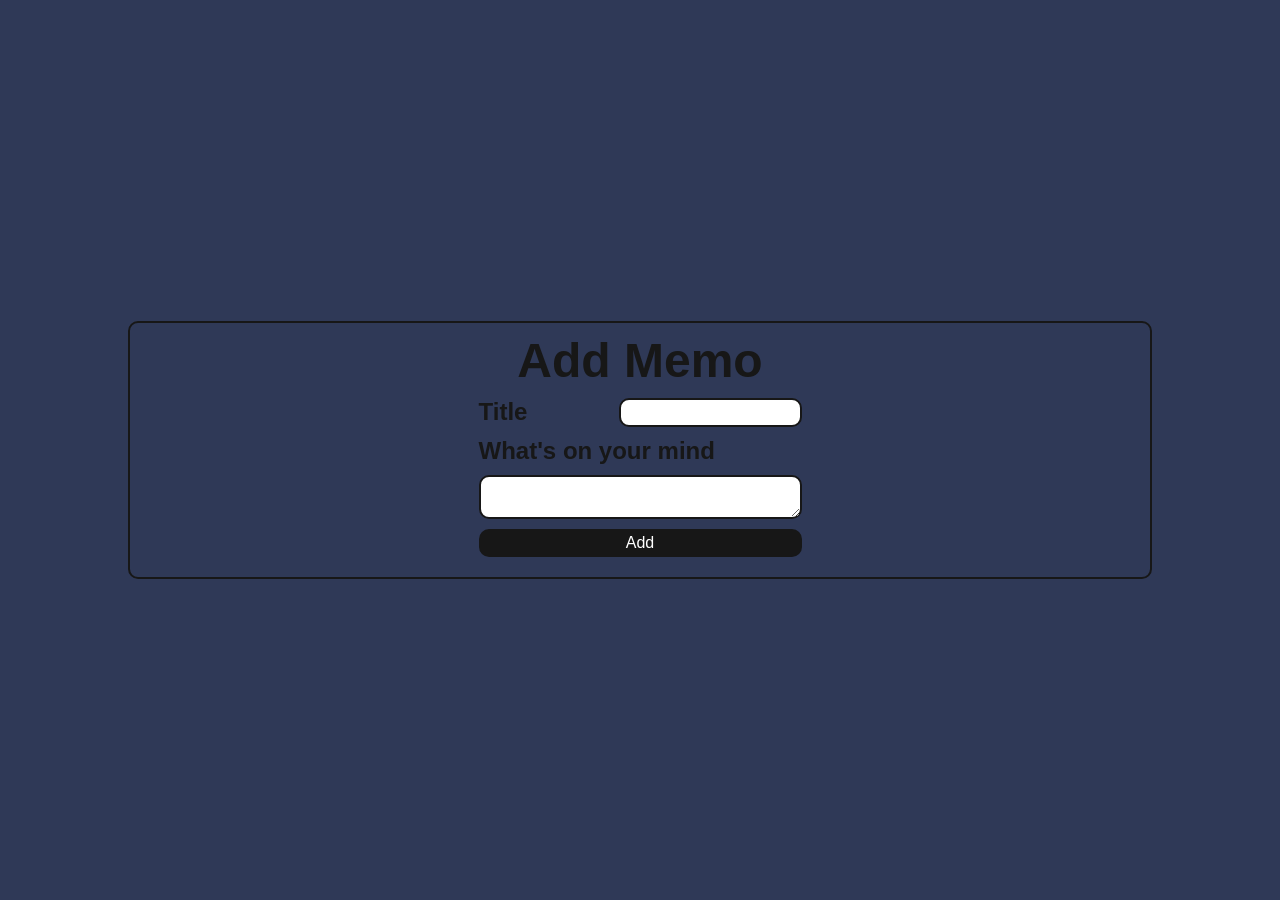
==== Login/Add-Memo/index.html @ bb3d822d "Add files via upload" ====
<!DOCTYPE html>
<html lang="en">
<head>
    <meta charset="UTF-8">
    <meta name="viewport" content="width=device-width, initial-scale=1.0">
    <title>Add Memo</title>
    <link rel="stylesheet" href="../assets/css/style.css">
    <link rel="stylesheet" href="./assets/css/style.css">
</head>
<body>
    <main>
        <h1>Add Memo</h1>
        <form action="">
            <div>
                <Label for="t">Title</Label>
                <input type="text" id="t" name="title">
            </div>
            <div>
                <Label for="tt">What's on your mind</Label>
                <textarea id="tt" name="txt"></textarea>
            </div>
            <input type="submit" value="Add">
        </form>
    </main>
    <script src="./assets/js/script.js"></script>
</body>
</html>
---- Login/assets/css/style.css ----
*{
    box-sizing: border-box;
    padding:0;
    margin:0;
}
html,body{
    height: 100%;
}
body{
    background-color: #2f3957;
    color:white;
    display: flex;
    justify-content: center;
    align-items: center;
}
body>main{
    width:80%;
    height: fit-content;
    padding:10px;
    padding-bottom: 20px;
    display: flex;
    flex-direction: column;
    justify-content: center;
    align-items: center;
    gap: 10px;
    font-size: 1.5em;
    /* background-color: yello`w; */
    border:2px solid #171717;
    border-radius: 10px;
    color:#171717;
    font-family: Arial, Helvetica, sans-serif;
}
body>main>h1{
}
body>main>form{
    display: flex;
    flex-direction: column;
    align-items: center;
    /* background-color: red; */
    gap:10px;
}
body>main>form>div{
    display: flex;
    gap:10px;
    justify-content: flex-start;
    width:fit-content;
    /* background-color: green; */
}
body>main>form>div>label{
    width:130px;
    font-weight: bold;
}
body>main>form>div>input{
    border-radius: 10px;
    border:2px solid #171717;
    outline: none;
    padding:5px;
}
body>main>form input[type="submit"]{
    background-color: #171717;
    color:white;
    padding:5px;
    width:100%;
    font-size: 16px;
    border-radius: 10px;
    border:none;
}
---- Login/Add-Memo/assets/css/style.css ----
body>main>form>div:nth-child(2){
    flex-direction: column;
    width:100%;
}
body>main>form>div:nth-child(2)>label,body>main>form>div:nth-child(2)>textarea{
    width:100%;
}
body>main>form>div:nth-child(2)>textarea{
    border-radius: 10px;
    border:2px solid #171717;
    outline: none;
    padding:5px;

}
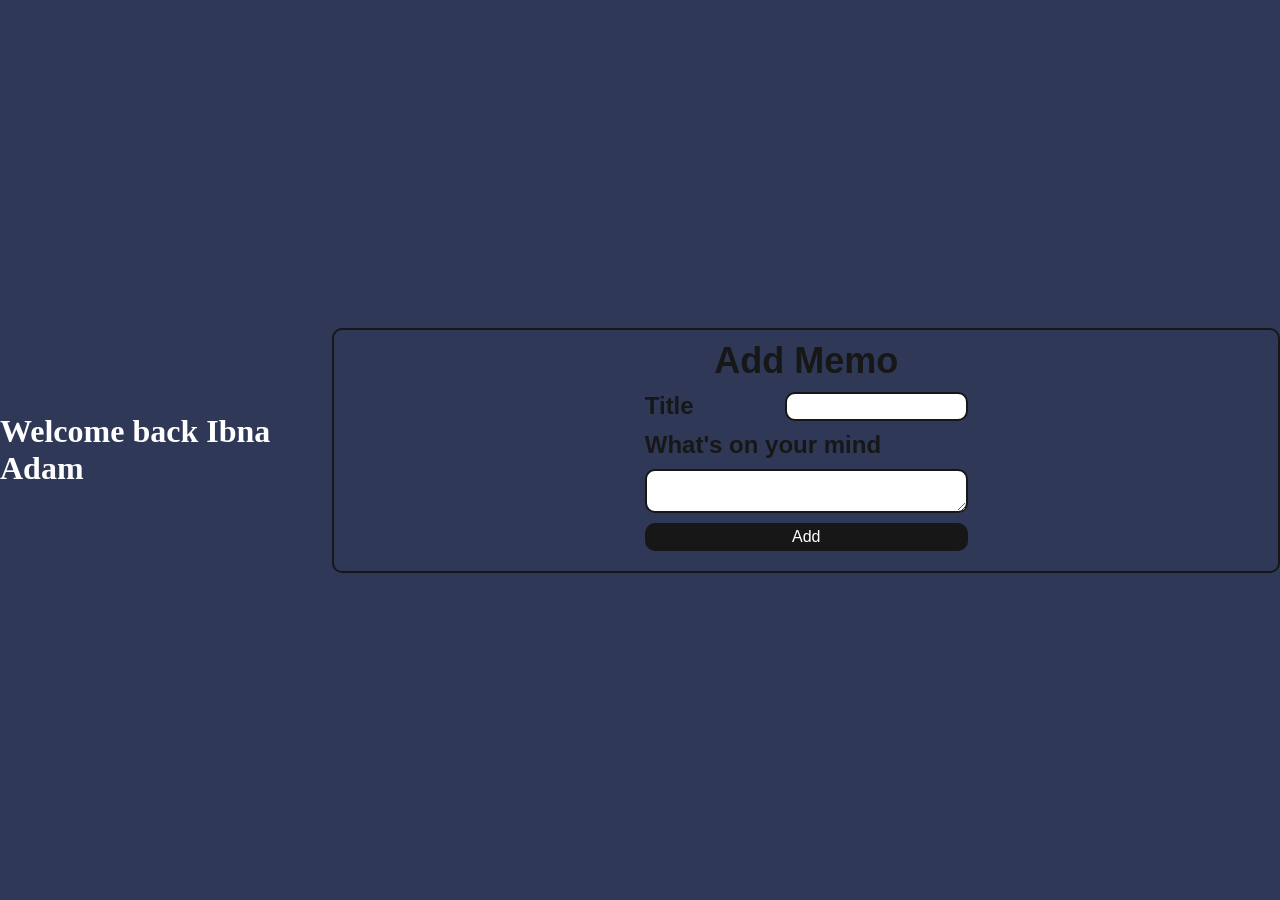
==== commit ee1b2f9c: "Update index.html" ====
--- a/Login/Add-Memo/index.html
+++ b/Login/Add-Memo/index.html
@@ -8,8 +8,9 @@
     <link rel="stylesheet" href="./assets/css/style.css">
 </head>
 <body>
+    <h1>Welcome back <strong id="iname">Ibna Adam</strong></h1>
     <main>
-        <h1>Add Memo</h1>
+        <h2>Add Memo</h2>
         <form action="">
             <div>
                 <Label for="t">Title</Label>
@@ -24,4 +25,4 @@
     </main>
     <script src="./assets/js/script.js"></script>
 </body>
-</html>+</html>
